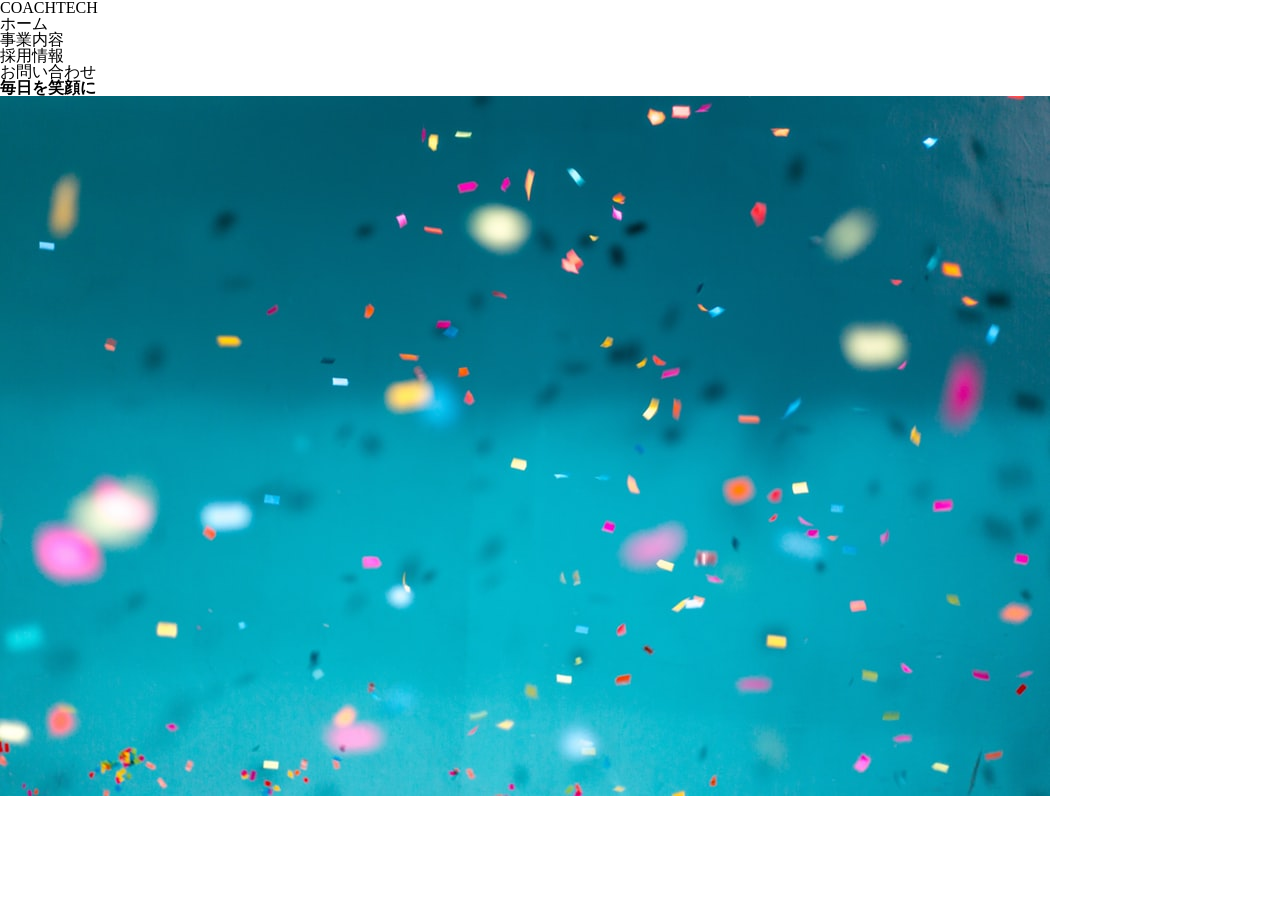
==== 20220118sakao.html @ d9ee1629 "修正3" ====
<!DOCTYPE html>
<html lang="ja">

<head>
  <meta charset="UTF-8" />
  <meta name="viewport" content="width=device-width, initial-scale=1.0" />
  <title>COACHTECH</title>
  <link rel="stylesheet" href="css/reset.css" />
  <link rel="stylesheet" href="css/style.css" />
</head>

<body>
  <header class="ヘッダー">
    <div class="ロゴ">COACHTECH</div>
    <nav class="ナビゲーション">
      <ul>
        <li>ホーム</li>
        <li>事業内容</li>
        <li>採用情報</li>
        <li>お問い合わせ</li>
      </ul>
    </nav>
  </header>
  <div class="メイン">
  <h1>毎日を笑顔に</h1>
  <div class="ボックス"</div>
  <img src="img/firstview.jpeg">
  </div>
</body>

</html>
---- css/style.css ----
.header h1 {
color: blue;
font-size: 40px
}
.header-logo p {
  color: blue;
 float: right;
 margin: 10px 10px 10px 10px;
}
.box {
  width: 1200px;
  height:150px;
  margin-top: 600px;
  background: blue;
}
.main {
  position: relative;
}
.sub-title {
  position: absolute;
  bottom: -50px;
}
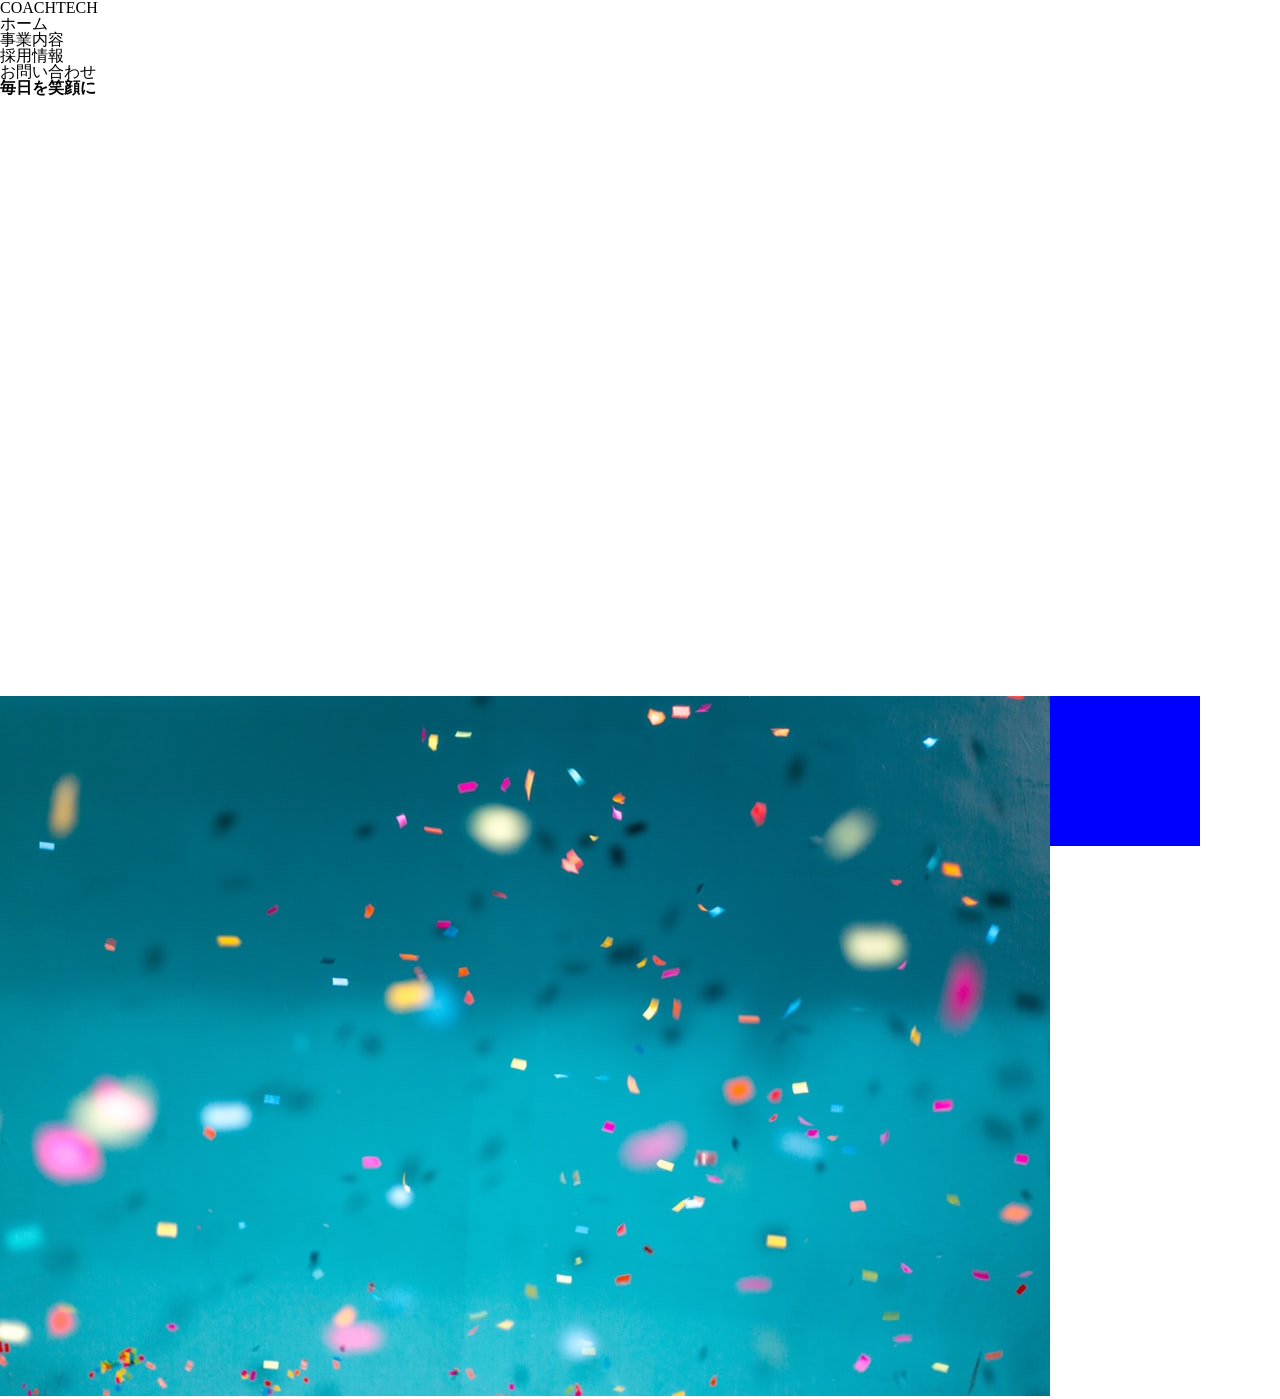
==== commit 48c00d00: "修正4" ====
--- a/20220118sakao.html
+++ b/20220118sakao.html
@@ -10,9 +10,9 @@
 </head>
 
 <body>
-  <header class="ヘッダー">
-    <div class="ロゴ">COACHTECH</div>
-    <nav class="ナビゲーション">
+  <header class="header">
+    <div class="logo">COACHTECH</div>
+    <nav class="navigation">
       <ul>
         <li>ホーム</li>
         <li>事業内容</li>
@@ -21,9 +21,9 @@
       </ul>
     </nav>
   </header>
-  <div class="メイン">
+  <div class="main">
   <h1>毎日を笑顔に</h1>
-  <div class="ボックス"</div>
+  <div class="box"</div>
   <img src="img/firstview.jpeg">
   </div>
 </body>
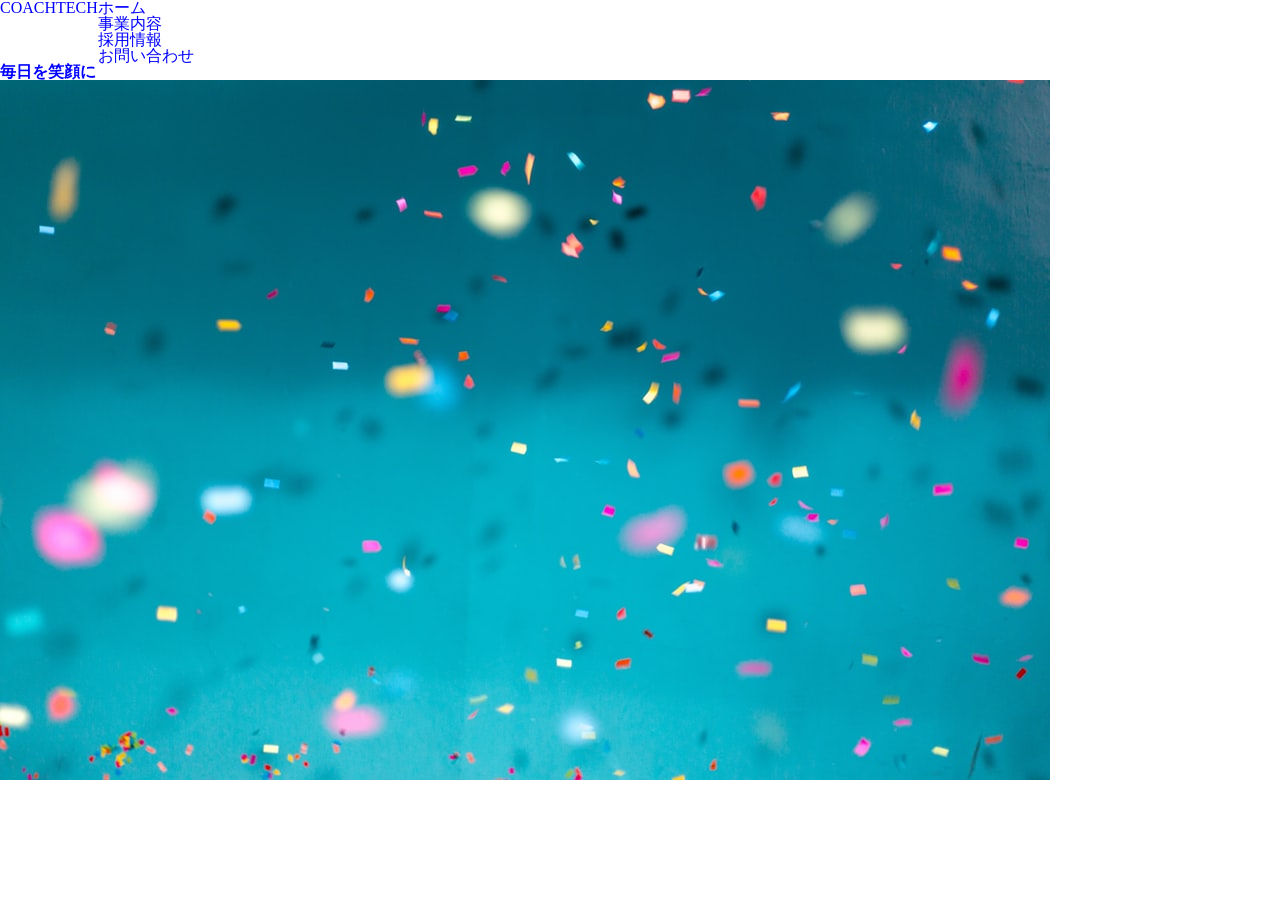
==== commit 1fa715e7: "修正)" ====
--- a/20220118sakao.html
+++ b/20220118sakao.html
@@ -6,7 +6,7 @@
   <meta name="viewport" content="width=device-width, initial-scale=1.0" />
   <title>COACHTECH</title>
   <link rel="stylesheet" href="css/reset.css" />
-  <link rel="stylesheet" href="css/style.css" />
+  <link rel="stylesheet" href="css/20220118sakao.css" />
 </head>
 
 <body>
--- a/css/20220118sakao.css
+++ b/css/20220118sakao.css
@@ -0,0 +1,12 @@
+.header {
+  color: blue;
+  display: flex;
+}
+.li {
+  color: blue;
+  display: flex;
+  flex-direction: row-reverse;
+}
+h1 {
+  color: blue;
+}
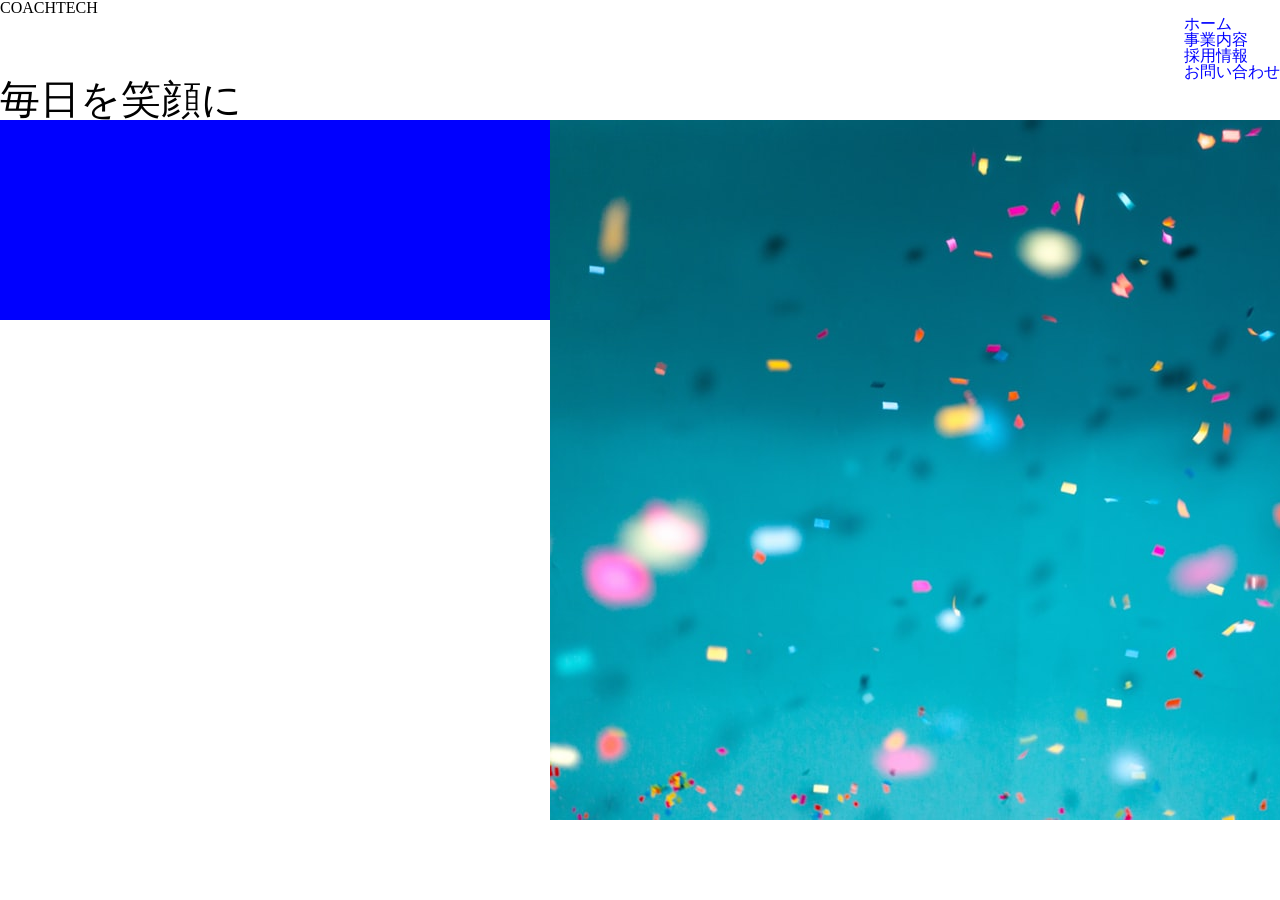
==== commit 815d5721: "修正8" ====
--- a/20220118sakao.html
+++ b/20220118sakao.html
@@ -10,7 +10,7 @@
 </head>
 
 <body>
-  <header class="header">
+  <div class="header">
     <div class="logo">COACHTECH</div>
     <nav class="navigation">
       <ul>
@@ -20,11 +20,13 @@
         <li>お問い合わせ</li>
       </ul>
     </nav>
-  </header>
+  </div>
   <div class="main">
-  <h1>毎日を笑顔に</h1>
+  <p>毎日を笑顔に</p>
   <div class="box"</div>
+  <div class="float__img">
   <img src="img/firstview.jpeg">
+  </div>
   </div>
 </body>
 
--- a/css/20220118sakao.css
+++ b/css/20220118sakao.css
@@ -1,12 +1,18 @@
-.header {
+.navigation {
   color: blue;
   display: flex;
+  justify-content: flex-end;
 }
-.li {
-  color: blue;
-  display: flex;
-  flex-direction: row-reverse;
+p {
+  color: rgb(0, 0, 0);
+  font-size:40px;
 }
-h1 {
-  color: blue;
+.box {
+  height: 200px;
+  width: 600px;
+  background: blue;
+}
+.float__img {
+Width: 50px;
+float: right;
 }
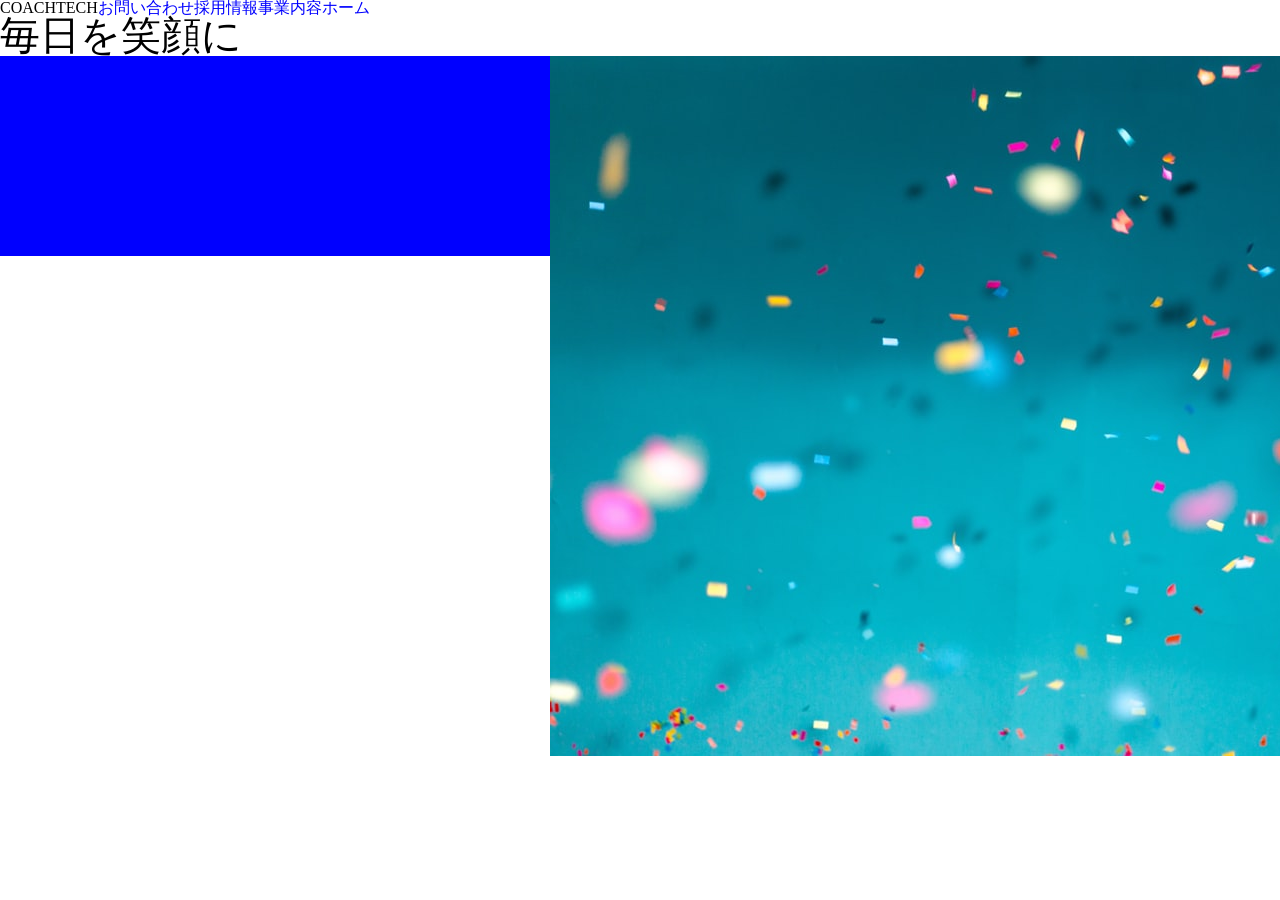
==== commit d5bfee6a: "修正9" ====
--- a/20220118sakao.html
+++ b/20220118sakao.html
@@ -13,7 +13,7 @@
   <div class="header">
     <div class="logo">COACHTECH</div>
     <nav class="navigation">
-      <ul>
+      <ul class="form">
         <li>ホーム</li>
         <li>事業内容</li>
         <li>採用情報</li>
--- a/css/20220118sakao.css
+++ b/css/20220118sakao.css
@@ -1,10 +1,14 @@
-.navigation {
+.header {
+  display: flex;
+}
+.form {
   color: blue;
   display: flex;
-  justify-content: flex-end;
+  flex-direction: row-reverse;
 }
+
 p {
-  color: rgb(0, 0, 0);
+  color: black;
   font-size:40px;
 }
 .box {
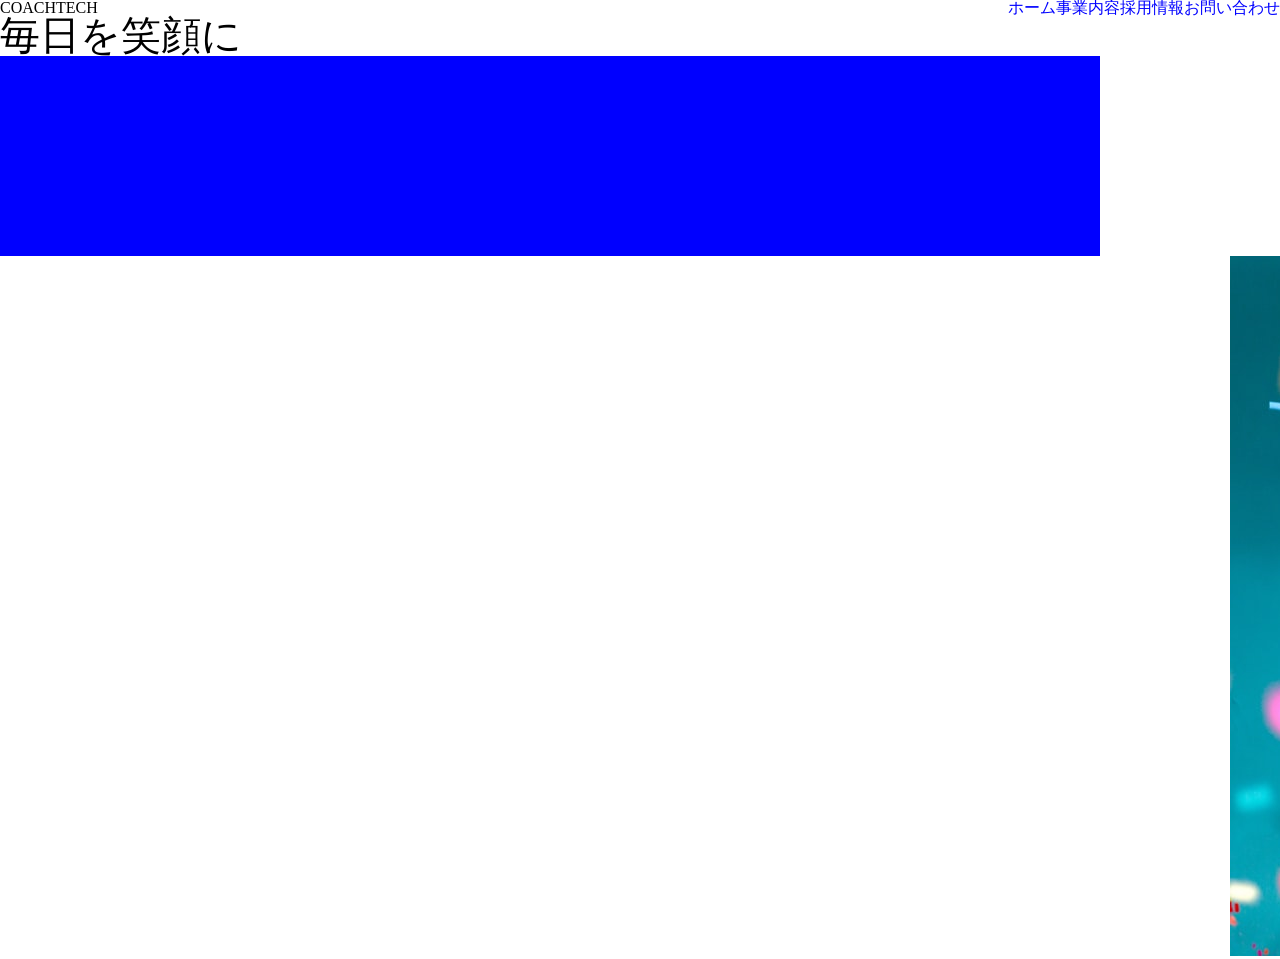
==== commit 288737b5: "修正10" ====
--- a/20220118sakao.html
+++ b/20220118sakao.html
@@ -23,7 +23,8 @@
   </div>
   <div class="main">
   <p>毎日を笑顔に</p>
-  <div class="box"</div>
+  <div class="box">
+  </div>
   <div class="float__img">
   <img src="img/firstview.jpeg">
   </div>
--- a/css/20220118sakao.css
+++ b/css/20220118sakao.css
@@ -1,22 +1,27 @@
 .header {
   display: flex;
+  justify-content: space-between;
 }
 .form {
   color: blue;
   display: flex;
-  flex-direction: row-reverse;
 }
-
 p {
   color: black;
   font-size:40px;
 }
-.box {
-  height: 200px;
-  width: 600px;
-  background: blue;
+.main {
+position: relative;
 }
 .float__img {
-Width: 50px;
-float: right;
+  Width: 50px;
+  position: relative;
+  display:block;
+  margin-left: auto;
+}
+.box {
+  background: blue;
+  height: 200px;
+  width: 1100px;
+  
 }
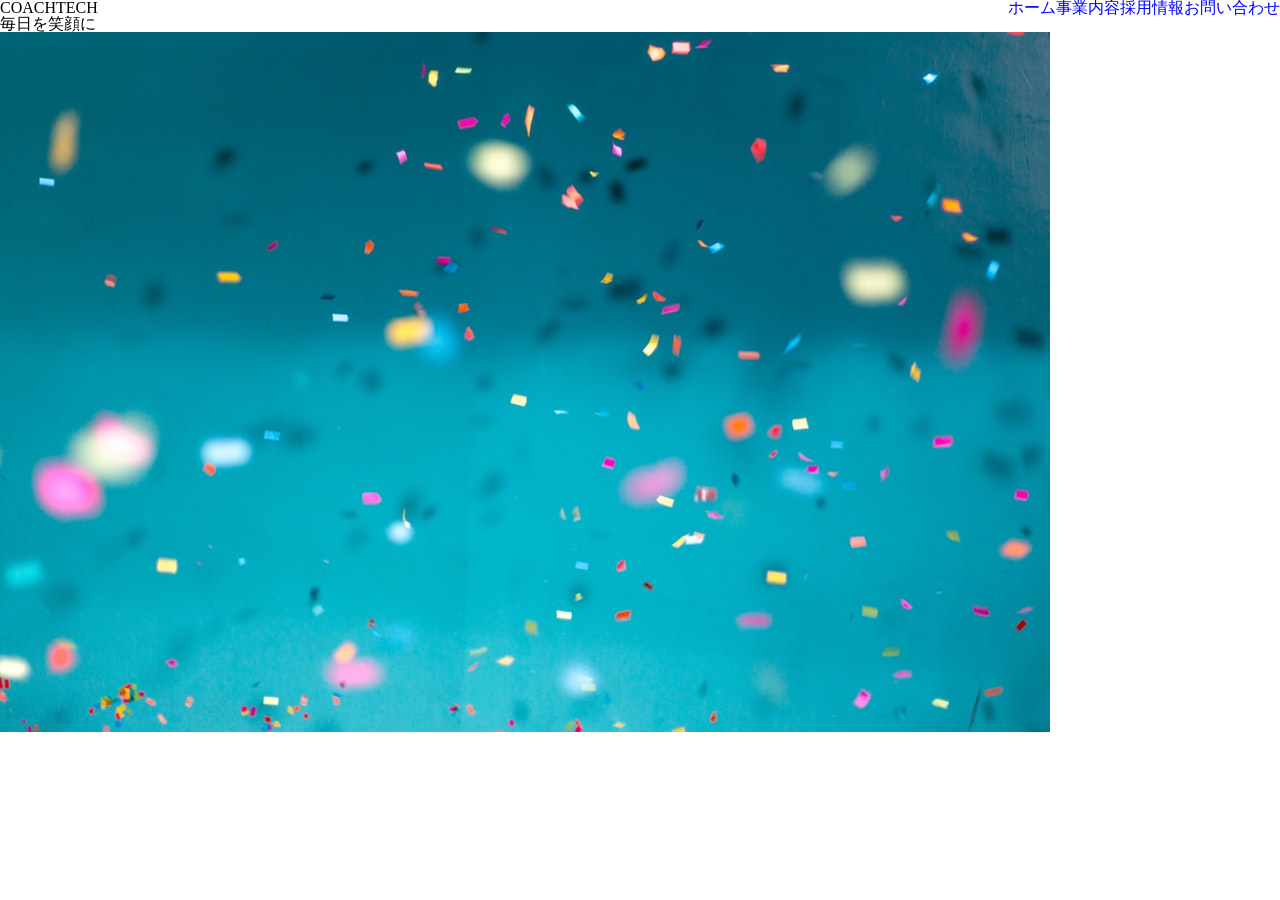
==== commit 08e2a069: "修正11" ====
--- a/20220118sakao.html
+++ b/20220118sakao.html
@@ -22,11 +22,11 @@
     </nav>
   </div>
   <div class="main">
+  <div class="box-wrapper">
   <p>毎日を笑顔に</p>
-  <div class="box">
+  <div class="box"></div>
   </div>
-  <div class="float__img">
-  <img src="img/firstview.jpeg">
+  <img class="image" src="img/firstview.jpeg">
   </div>
   </div>
 </body>
--- a/css/20220118sakao.css
+++ b/css/20220118sakao.css
@@ -5,7 +5,6 @@
 .form {
   color: blue;
   display: flex;
-}
 p {
   color: black;
   font-size:40px;
@@ -13,15 +12,16 @@
 .main {
 position: relative;
 }
-.float__img {
-  Width: 50px;
-  position: relative;
-  display:block;
+.box-wrapper {
+  position: absolute;
+  bottom: 0;
+} 
+.box {
+  height: 100px;
+  width: 900px;
+  background: blue
+}
+.image {
+  display: block;
   margin-left: auto;
-}
-.box {
-  background: blue;
-  height: 200px;
-  width: 1100px;
-  
 }
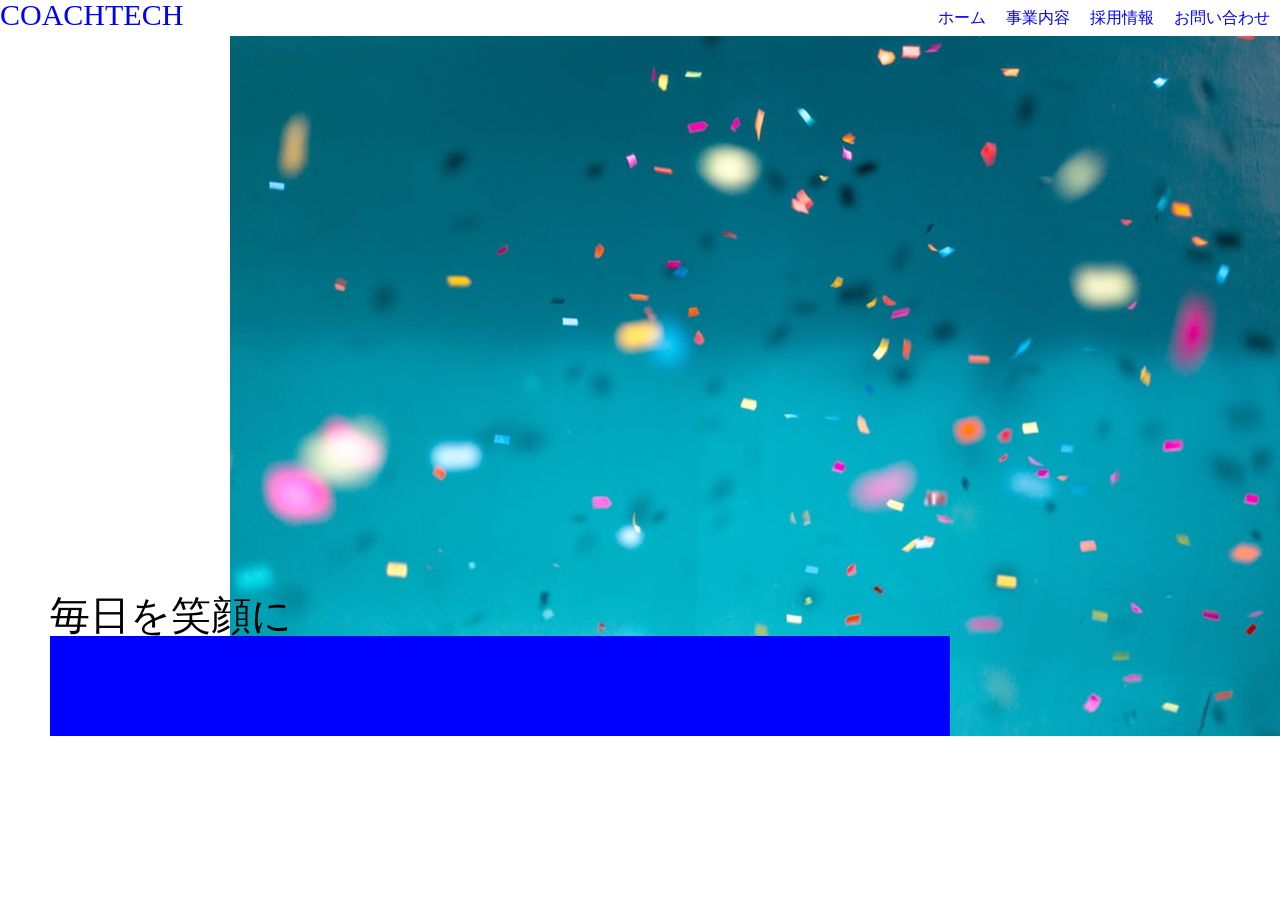
==== commit fff2f2e8: "修正12" ====
--- a/20220118sakao.html
+++ b/20220118sakao.html
@@ -11,7 +11,7 @@
 
 <body>
   <div class="header">
-    <div class="logo">COACHTECH</div>
+    <div class="header-logo">COACHTECH</div>
     <nav class="navigation">
       <ul class="form">
         <li>ホーム</li>
--- a/css/20220118sakao.css
+++ b/css/20220118sakao.css
@@ -5,9 +5,17 @@
 .form {
   color: blue;
   display: flex;
+}
+li {
+  padding: 10px 10px 10px 10px;
+}
+.header-logo {
+  color: blue;
+  font-size:30px;
+}
 p {
-  color: black;
   font-size:40px;
+  margin-left: 50px;
 }
 .main {
 position: relative;
@@ -19,9 +27,12 @@
 .box {
   height: 100px;
   width: 900px;
-  background: blue
+  background: blue;
+  margin-left: 50px;
 }
 .image {
   display: block;
   margin-left: auto;
+  z-index: 30px;
+  margin-bottom: 100px;
 }
